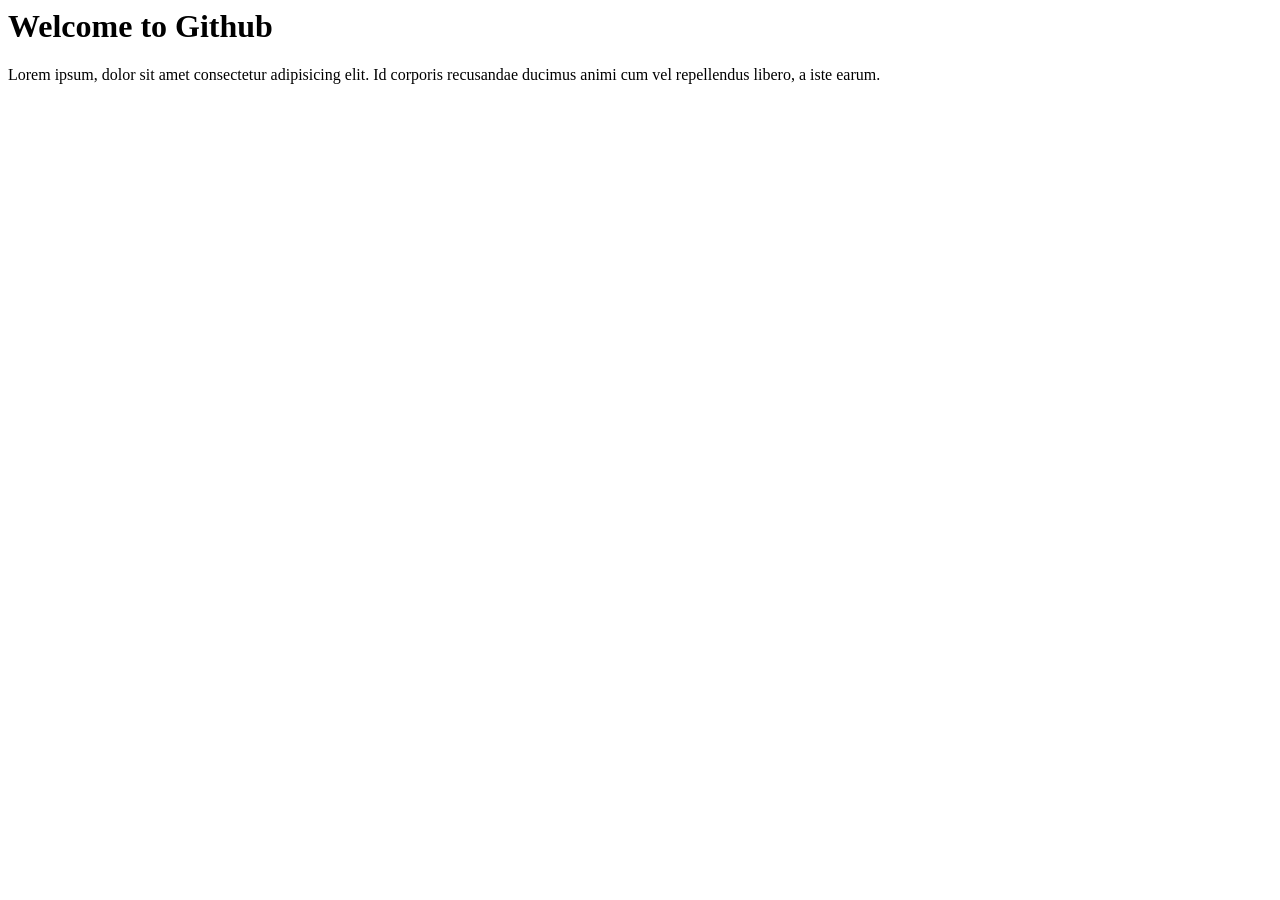
==== index.html @ 7d903b61 "Initial commit" ====
<html lang="en">
  <head>
    <meta charset="UTF-8" />
    <meta name="viewport" content="width=device-width, initial-scale=1.0" />
    <title>Github class</title>
  </head>
  <body>
    <h1>Welcome to Github</h1>
    <p>
      Lorem ipsum, dolor sit amet consectetur adipisicing elit. Id corporis
      recusandae ducimus animi cum vel repellendus libero, a iste earum.
    </p>
  </body>
</html>
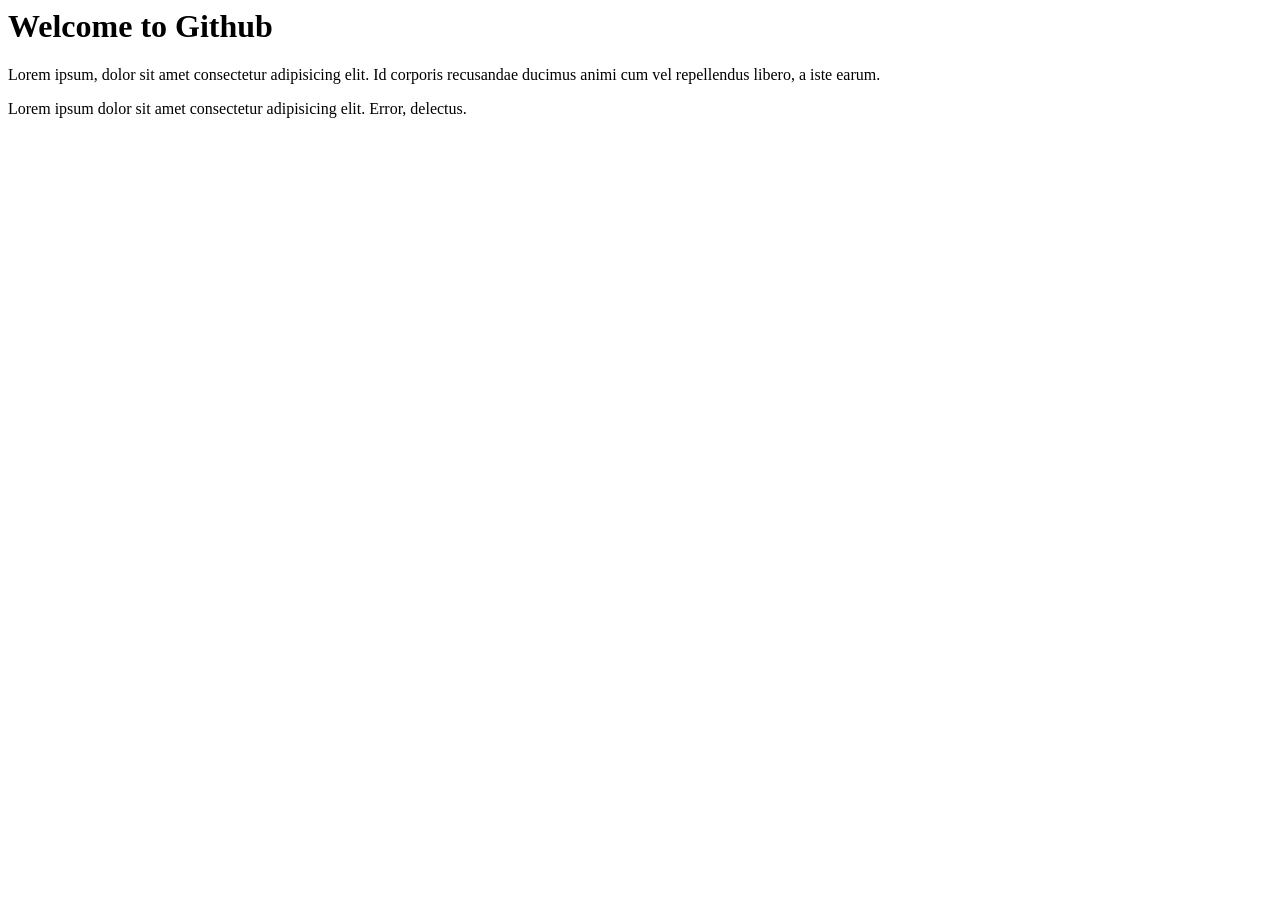
==== commit 7eb8fde1: "feat: added a new paragraph" ====
--- a/index.html
+++ b/index.html
@@ -10,5 +10,8 @@
       Lorem ipsum, dolor sit amet consectetur adipisicing elit. Id corporis
       recusandae ducimus animi cum vel repellendus libero, a iste earum.
     </p>
+    <p>
+      Lorem ipsum dolor sit amet consectetur adipisicing elit. Error, delectus.
+    </p>
   </body>
 </html>
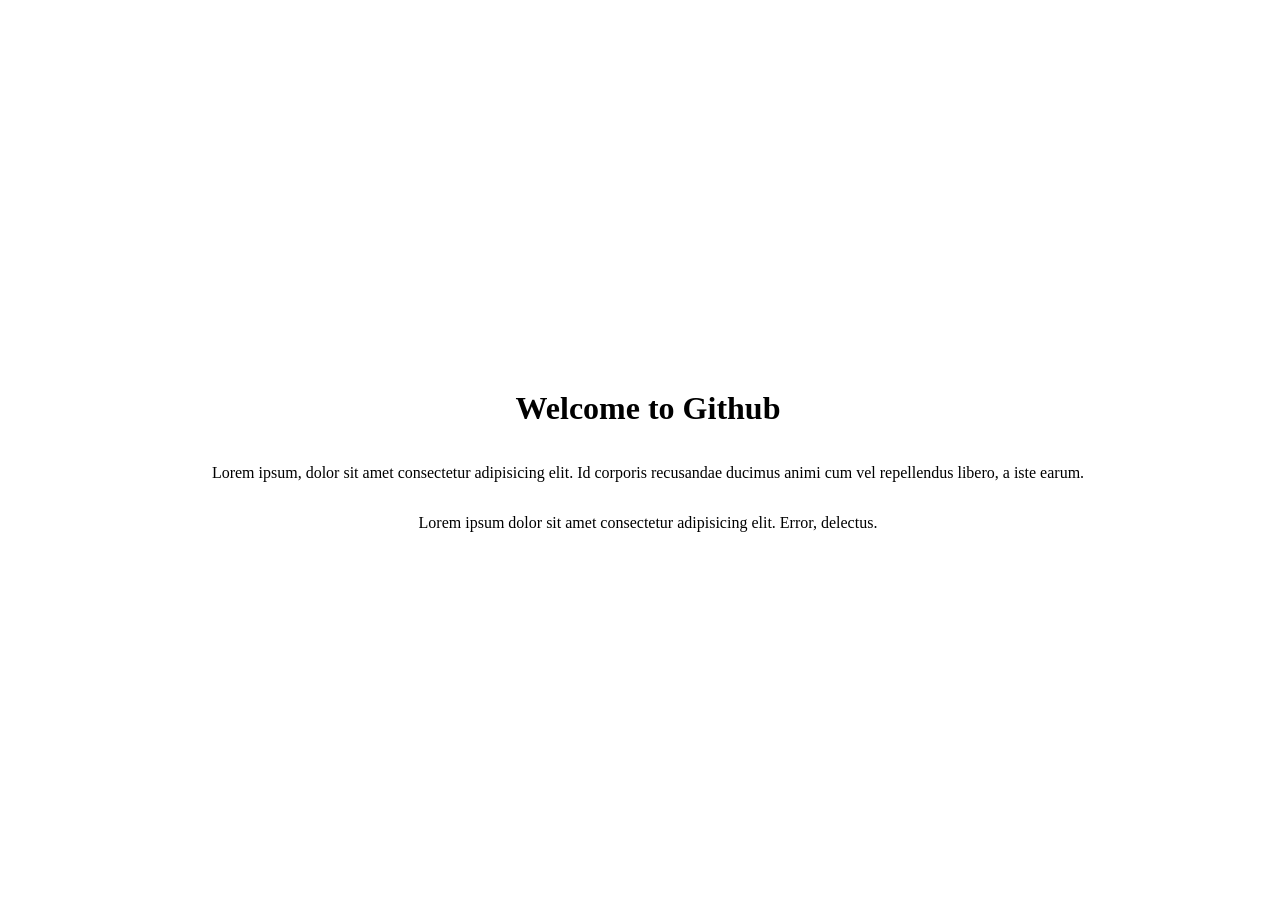
==== commit e980422e: "fix: styled the html document" ====
--- a/index.html
+++ b/index.html
@@ -3,6 +3,7 @@
     <meta charset="UTF-8" />
     <meta name="viewport" content="width=device-width, initial-scale=1.0" />
     <title>Github class</title>
+    <link rel="stylesheet" href="style.css" />
   </head>
   <body>
     <h1>Welcome to Github</h1>
--- a/style.css
+++ b/style.css
@@ -0,0 +1,8 @@
+body {
+  width: 100%;
+  height: 100vh;
+  display: flex;
+  flex-direction: column;
+  justify-content: center;
+  align-items: center;
+}
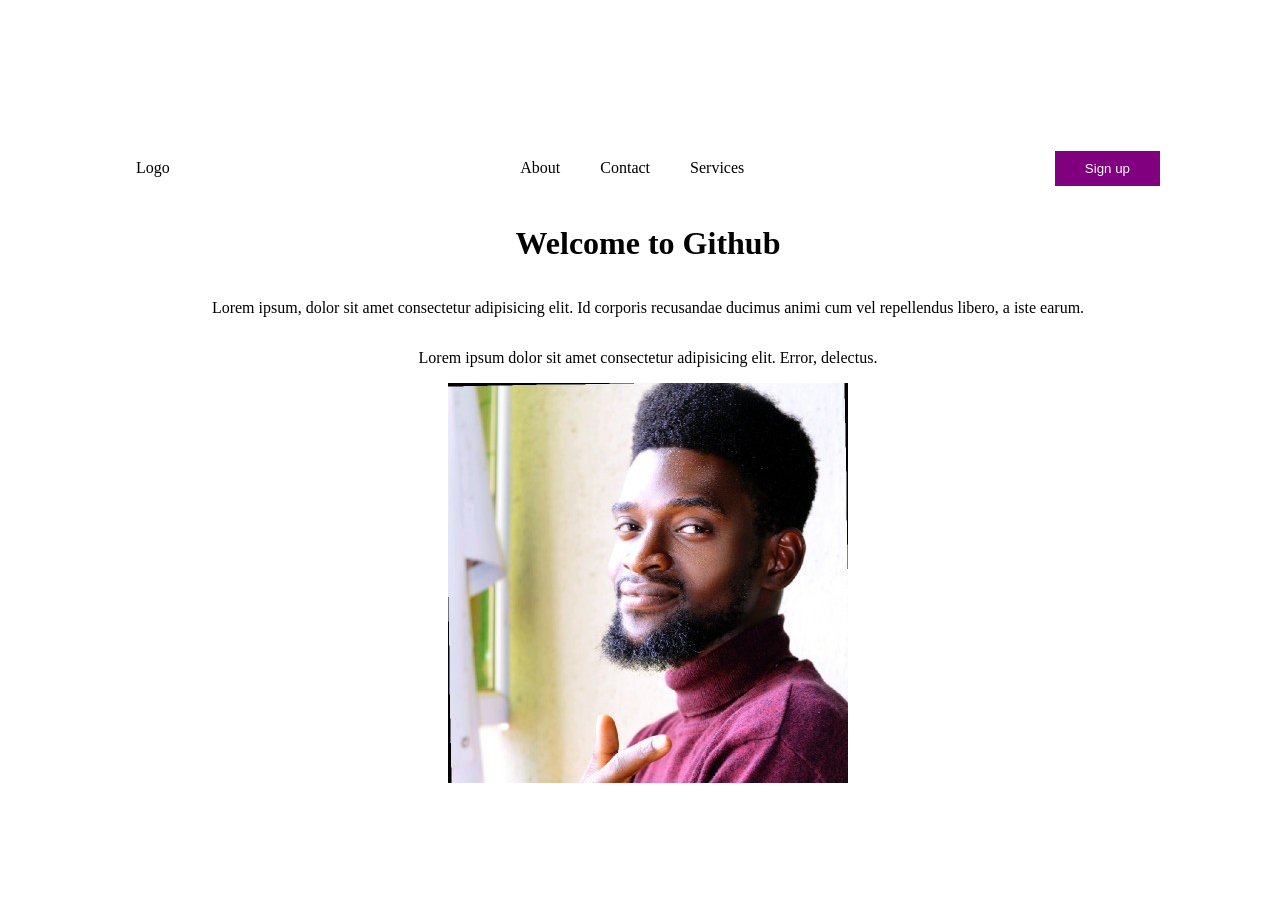
==== commit 5d22eff5: "feat: added the navigation bar" ====
--- a/index.html
+++ b/index.html
@@ -6,6 +6,19 @@
     <link rel="stylesheet" href="style.css" />
   </head>
   <body>
+    <nav>
+      <div class="container">
+        <p>Logo</p>
+
+        <ul>
+          <li><a href="#">About</a></li>
+          <li><a href="#">Contact</a></li>
+          <li><a href="#">Services</a></li>
+        </ul>
+
+        <button>Sign up</button>
+      </div>
+    </nav>
     <h1>Welcome to Github</h1>
     <p>
       Lorem ipsum, dolor sit amet consectetur adipisicing elit. Id corporis
@@ -14,5 +27,6 @@
     <p>
       Lorem ipsum dolor sit amet consectetur adipisicing elit. Error, delectus.
     </p>
+    <img src="images/profile.jpeg" alt="Profile pic" />
   </body>
 </html>
--- a/style.css
+++ b/style.css
@@ -6,3 +6,36 @@
   justify-content: center;
   align-items: center;
 }
+
+nav {
+  width: 100%;
+  height: 70px;
+  display: flex;
+  justify-content: center;
+  align-items: center;
+}
+.container {
+  width: 80%;
+  height: 100%;
+  display: flex;
+  justify-content: space-between;
+  align-items: center;
+}
+
+ul {
+  display: flex;
+  list-style-type: none;
+  gap: 40px;
+}
+
+a {
+  color: black;
+  text-decoration: none;
+}
+
+button {
+  padding: 10px 30px;
+  border: none;
+  color: white;
+  background-color: purple;
+}
